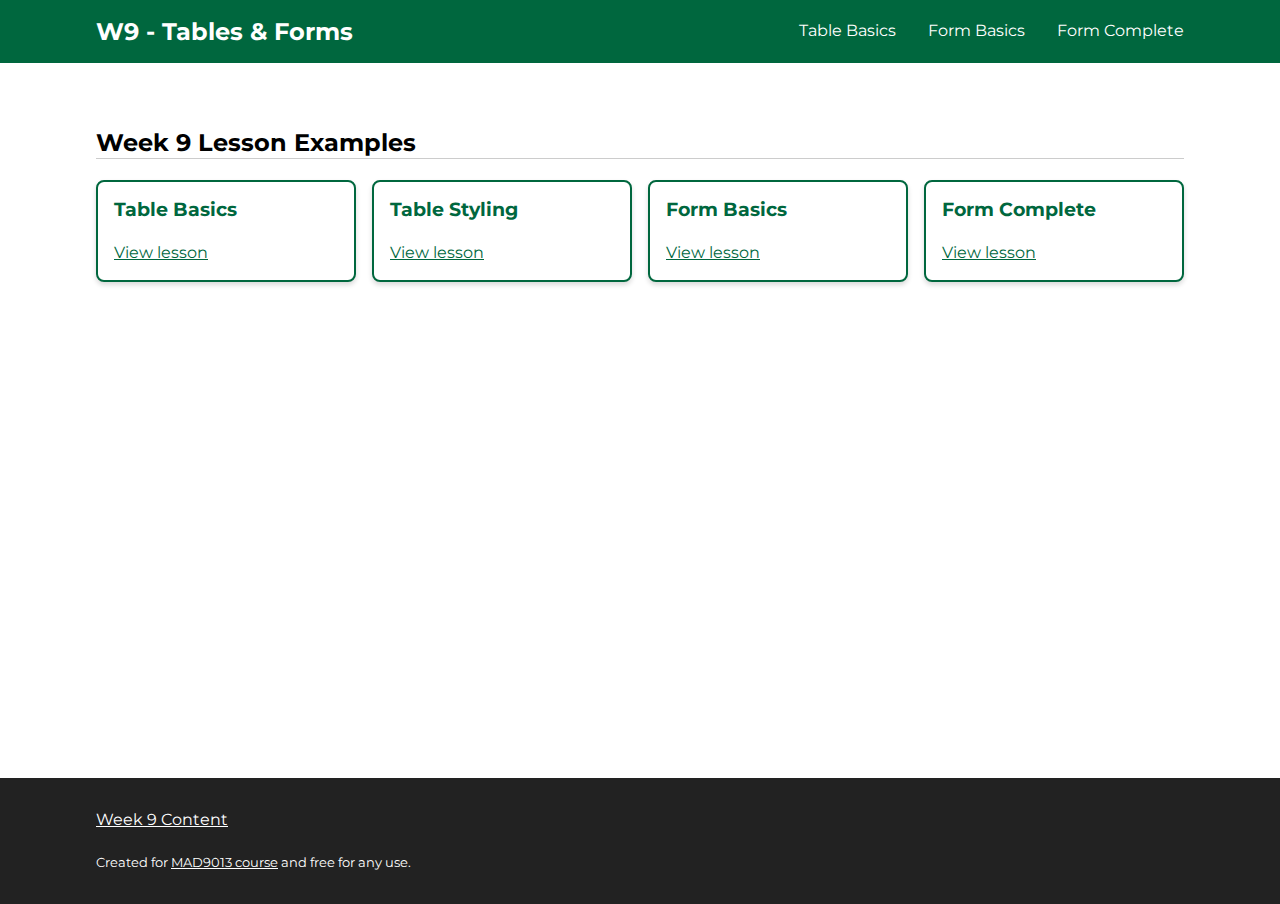
==== index.html @ ce2751e3 "Prep for 2022" ====
<!DOCTYPE html>
<html lang="en">
  <head>
    <meta charset="UTF-8" />
    <meta name="viewport" content="width=device-width, initial-scale=1.0" />
    <title>W9 - Tables &amp; Forms</title>
    <link rel="stylesheet" href="./css/base.css" />
    <link
      href="https://fonts.googleapis.com/css2?family=Montserrat:ital,wght@0,400;0,800;1,400;1,800&display=swap"
      rel="stylesheet"
    />
  </head>
  <body>
    <header class="masthead" role="banner">
      <div class="container">
        <a href="/" class="logo">
          <h1>W9 - Tables &amp; Forms</h1>
        </a>
        <nav id="nav" role="navigation">
          <ul>
            <li><a href="./table-basics.html">Table Basics</a></li>
            <li><a href="./form-basics.html">Form Basics</a></li>
            <li><a href="./form-styling-complete.html">Form Complete</a></li>
          </ul>
        </nav>
        <a class="nav-toggle" href="#nav" aria-label="Click to open mobile nav">
          <span class="tog top"></span>
          <span class="tog middle"></span>
          <span class="tog bottom"></span>
        </a>
      </div>
    </header>

    <main id="main" role="main">
      <section id="examples" class="examples-preview-list">
        <div class="container container-side-padding">
          <h2>Week 9 Lesson Examples</h2>
          <ol class="cards cards-examples">
            <li>
              <a class="card" href="./table-basics.html">
                <h3>Table Basics</h3>
                <span>View lesson</span>
              </a>
            </li>
            <li>
              <a class="card" href="./table-styling.html">
                <h3>Table Styling</h3>
                <span>View lesson</span>
              </a>
            </li>
            <li>
              <a class="card" href="./form-basics.html">
                <h3>Form Basics</h3>
                <span>View lesson</span>
              </a>
            </li>
            <li>
              <a class="card" href="./form-styling-complete.html">
                <h3>Form Complete</h3>
                <span>View lesson</span>
              </a>
            </li>
          </ol>
        </div>
      </section>
    </main>
    <footer class="footer" role="contentinfo">
      <div class="container">
        <p>
          <a
            href="https://mad9013.github.io/F2021/modules/week9/"
            target="_blank"
            >Week 9 Content</a
          >
        </p>
        <small
          >Created for
          <a href="https://mad9013.github.io/F2021/">MAD9013 course</a> and free
          for any use.</small
        >
      </div>
    </footer>
    <div class="click-to-close"></div>
    <script src="./js/main.js"></script>
  </body>
</html>
---- css/base.css ----
@-moz-viewport { width: device-width; scale: 1; }
@-ms-viewport { width: device-width; scale: 1; }
@-o-viewport { width: device-width; scale: 1; }
@-webkit-viewport { width: device-width; scale: 1; }
@viewport { width: device-width; scale: 1; }

html {
box-sizing: border-box;
font: normal 100%/1.3 "Montserrat", -apple-system, BlinkMacSystemFont, "Segoe UI", "Roboto", "Helvetica Neue", Arial,  "Apple Color Emoji", "Segoe UI Emoji", "Segoe UI Symbol", sans-serif;
-moz-text-size-adjust: 100%;
-ms-text-size-adjust: 100%;
-webkit-text-size-adjust: 100%;
text-size-adjust: 100%;
}

*, *::before, *::after {
  box-sizing: inherit;
}

body {
  margin: 0;
}

/* - - - - - - - - - - Typogrophy - - - - - - - - - - */

/* 
Standardizing some basic type styles across my website.
*/


h1, h2, h3, h4, h5, h6, p, ul, ol {
  margin: 0 0 1.3rem;
}

h1 {
  font-size: 3rem;
  color: #00673e;
}

h2,
h1 + .subtitle {
  border-bottom: 1px solid #ccc;
}

h1 + .subtitle {
  font-size: 1.25rem;
  margin: -1rem 0 2rem;
  font-style: italic;
}

a {
  color: #00673e;
  transition:
    color .2s,
    background-color .2s,
    border-color .2s,
    box-shadow .2s;
}

a:hover, a:focus {
  color: #00331f;
}

.btn {
  background-color: #00673e;
  border: 1px solid #017949;
  box-shadow: 0 3px 5px #0004;
  color: #fff;
  padding: .75em 1.25em;
  text-decoration: none;
  text-transform: uppercase;
  font-weight: bold;
  border-radius: 5px;
  display: inline-block;
  cursor: pointer;
  transition:
    color .2s,
    background-color .2s,
    border-color .2s;
}


.btn:hover, .btn:focus {
  background-color: #00331f;
  border-color: #004429;
  color: #fff;
}


/* - - - - - - - - - - Layout - - - - - - - - - - */
/* 
I like to create a collection of reusable classes that help me create consistent layout and spacing on my webpages.
*/

main {
  min-height: calc(100vh - 122px); /* This will expand the size of <main> to push the footer to the bottom on pages with little content */
  padding-top: 63px; /* This padding compensates for the fixed navbar not taking up any space to avoid overlap */
}

.container {
  max-width: 70em;
  margin: 0 auto;
}

section > .container {
  padding-top: 4rem;
  padding-bottom: 4rem;
}

.container-side-padding {
  padding-left: 1rem;
  padding-right: 1rem;
}

.padding-t {
  padding-top: 6rem;
}

.spacing-b {
  padding-bottom: 6rem;
}

.push-4 {
  margin-bottom: 4rem;
}

.text-wrap {
  max-width: 45em;
}

/* - - - - - - - - - - Masthead - - - - - - - - - - */

/* - - - - - - - - - - Nav Toggle - - - - - - - - - - */

.nav-toggle {
  width: 2.5rem;
  height: 1.5rem;
  display: flex;
  flex-direction: column;
  justify-content: space-between;
  position: relative;
}

.nav-toggle .tog {
  width: 100%;
  height: 4px;
  background-color: #fff;
  position: relative;
  transition:
    top .2s,
    bottom .2s,
    opacity .2s,
    transform .2s;
}
.tog.top {
  top: 0;
}

.tog.bottom {
  bottom: 0;
}

.open .top {
  top: 50%;
  transform: translateY(-50%) rotate(45deg);
}

.open .middle {
  opacity: 0;
}

.open .bottom {
  bottom: 50%;
  transform: translateY(50%) rotate(-45deg);
}


@media only screen and (min-width: 45em) {

  .nav-toggle {
    display: none;
  }

}

.click-to-close {
  width: 100vw;
  height: 100vh;
  background-color: #0008;
  position: fixed;
  top: 0;
  left: 0;
  pointer-events: none;
  opacity: 0;
  transition:
    opacity .2s;
}

.click-to-close.open {
  opacity: 1;
  pointer-events: all;
}

/* - - - - - - - - - - End of Nav Toggle - - - - - - - - - - */

.masthead {
  padding: 1rem 0;
  background-color: #00673e;
  position: fixed;
  top: 0;
  left: 0;
  width: 100%;
  z-index: 10000;
}

.masthead .container {
  padding: 0 1rem;
  display: flex;
  justify-content: space-between;
  align-items: center;
}

.masthead a {
  color: #fff;
  text-decoration: none;
  transition:
    opacity .2s;
}

.masthead a[aria-current="page"] {
  text-decoration: underline;
}

.masthead a:hover,
.masthead a:focus {
  opacity: .5;
}

.masthead .logo h1,
.masthead .logo strong {
  color: #fff;
  font-size: 1.5rem;
  margin: 0;
}

.masthead nav {
  position: fixed;
  top: 0;
  right: -66.6666%;
  width: 66.6666vw;
  height: 100vh;
  box-shadow: -2px 3px 5px rgba(0, 0, 0, .15);
  background-color: #00462a;
  transition:
    right .2s,
    top .2s;
}

.masthead nav.open {
  right: 0;
}

.masthead nav ul {
  padding: 6rem 1rem;
  text-align: right;
  margin: 0;
  list-style-type: none;
}

.masthead nav li:not(:last-child) {
  margin-bottom: 1rem;
}

.masthead nav a {
  display: block;
  font-size: 1.25rem;
}

@media only screen and (min-width: 45em) {

  .masthead nav {
    position: static;
    top: auto;
    left: auto;
    width: auto;
    height: auto;
    box-shadow: none;
    z-index: auto;
    background-color: transparent;
  }

  .masthead nav ul {
    display: flex;
    padding: 0;
  }

  .masthead nav li:not(:last-child) {
    margin-bottom: 0;
    margin-right: 2rem;
  }
  
  .masthead nav a {
    display: block;
    font-size: 1rem;
  }

}

/* - - - - - - - - - - Cards - - - - - - - - - - */

.cards {
  list-style-type: none;
  padding: 0;
  display: grid;
  grid-template-columns: 1fr;
  column-gap: 1rem;
  row-gap: 1rem;
}

.cards-examples li {
  display: flex;
}

.cards-examples .card {
  display: flex;
  flex-direction: column;
  justify-content: space-between;
  flex-grow: 2;
  padding: 1rem;
  color: #00673e;
  border: 2px solid #00673e;
  background-color: #fff;
  box-shadow: 0 3px 5px rgba(0, 0, 0, .15);
  border-radius: .5rem;
  text-decoration: none;
}

.cards-examples .card:hover,
.cards-examples .card:focus {
  color: #fff;
  border-color: #fff;
  background-color: #00673e;
  box-shadow: 0 6px 8px rgba(0, 0, 0, .15);
  }

.cards-examples .card span {
  text-decoration: underline;
}

@media only screen and (min-width: 38em) {

  .cards-examples {
    grid-template-columns: repeat(2, 1fr);
  }

}

@media only screen and (min-width: 60em) {

  .cards-examples {
    grid-template-columns: repeat(4, 1fr);
  }

}

/* - - - - - - - - - - Footer - - - - - - - - - - */

.footer {
  background-color: #222;
  color: #fff;
  padding: 2rem 0;
}

.footer .container {
  padding: 0 1rem;
}

.footer a {
  color: #fff;
}

.footer a:hover,
.footer a:focus {
  color: #ffffffaa;
}

/* - - - - - - - - - - Instructor Comment - - - - - - - - - - */

.instructor-comment {
  margin: 1.5rem 0;
  padding: 1rem;
  background-color: #2c8Bd9;
  color: #fff;
  border: 1px solid #1a5c93;
  display: inline-block;
  border-radius: .75rem .75rem .75rem .125rem;
  box-shadow: 0 3px 5px rgba(0, 0, 0, .15);
  max-width: 30rem;
}

.instructor-comment :last-child {
  margin-bottom: 0;
}

.instructor-comment cite {
  font-style: normal;
  font-weight: bold;
}

.instructor-comment a {
  color: #fff;
}

.instructor-comment a:hover,
.instructor-comment a:focus {
  color: #ffffffaa;
}

@media only screen and (min-width: 80em) {

  .ic-left {
    margin-left: -5rem;
  }

}
/* - - - - - - - - - - Helpers - - - - - - - - - - */

.parent-styles {
  border: 4px dashed #ccc;
}

.grid-item {
  border: 3px solid #00673e;
  background-color: #befee4;
  border-radius: .5rem;
  padding: 1rem;
}

.grid-item:nth-child(2) {
  border-color: #67003e;
  background-color: #febee4;
}

.grid-item:nth-child(3) {
  border-color: #673e00;
  background-color: #fee4be;
}

.grid-item:nth-child(4) {
  border-color: #3e6700;
  background-color: #e4febe;
}

.grid-item:nth-child(5) {
  border-color: #003e67;
  background-color: #bee4fe;
}

.grid-item:nth-child(6) {
  border-color: #3e0067;
  background-color: #e4befe;
}

.grid-item:nth-child(7) {
  border-color: #3e6767;
  background-color: #e4fefe;
}

.grid-item:nth-child(8) {
  border-color: #3e3e67;
  background-color: #e4e4fe;
}

.grid-item:nth-child(9) {
  border-color: #676700;
  background-color: #fefebe;
}

.grid-item :last-child {
  margin: 0;
}

/* A nice highlight for when I dropped in code samples */

code {
  background-color: #00000022;
  border: 1px solid #00000044;
  padding: .25rem;
  border-radius: .25rem;
}

/* - - - - - - - - - - Dog Cards - - - - - - - - - - */

.grid-cards {
  list-style-type: none;
  padding: 0;
}

.grid-cards .card {
  display: block;
  color: #00673e;
  border: 2px solid #00673e;
  background-color: #fff;
  box-shadow: 0 3px 5px rgba(0, 0, 0, .15);
  border-radius: .5rem;
  text-decoration: none;
  color: #000;
  overflow: hidden;
}
.grid-cards .card img {
  width: 100%;
}

.grid-cards .card h3 {
  padding: 1rem 1rem 0;
}

.grid-cards .card p {
  padding: 0 1rem;
}

.grid-cards .card .btn {
  margin: 0 1rem 1rem;
}

.grid-cards .card:hover .btn,
.grid-cards .card:focus .btn {
  background-color: #00331f;
  border-color: #004429;
  color: #fff;
}

/* - - - - - - - - - - Mini Web Page - - - - - - - - - - */

.mini-page header,
.mini-page main,
.mini-page aside,
.mini-page footer {
  padding: 1rem;
}

.mini-page header {
  /* display: flex;
  align-items: center;
  justify-content: space-between; */
  background-color: #ccc;
}

.mini-page header .mini-logo {
  font-weight: bold;
  text-transform: uppercase;
  font-size: 2rem;
  margin-bottom: .5rem;
}

.mini-page header a {
  color: #222;
  color: #222;
  text-decoration: none;
  display: inline-block;
}

.mini-page header a:hover,
.mini-page header a:focus {
  color: #999;
}

.mini-page header a:not(:last-child) {
  margin-right: 1rem;
}

.mini-page main {
  min-height: auto;
}

.mini-page aside {
  background-color: #f2f2f2;
}

.mini-page footer {
  background-color: #222;
  color: #ccc;
}
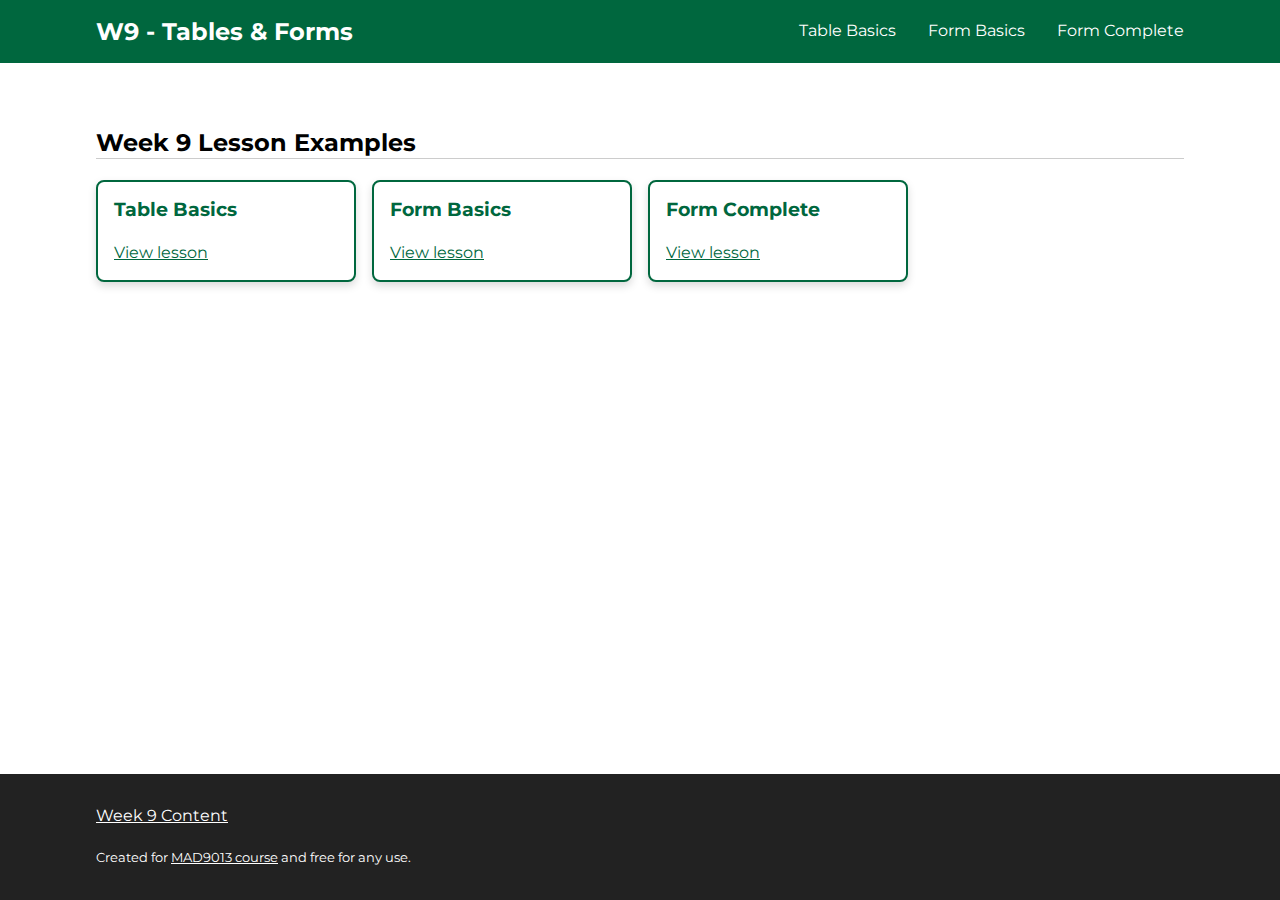
==== commit 3d73a398: "Update ahead of lesson" ====
--- a/index.html
+++ b/index.html
@@ -43,12 +43,6 @@
               </a>
             </li>
             <li>
-              <a class="card" href="./table-styling.html">
-                <h3>Table Styling</h3>
-                <span>View lesson</span>
-              </a>
-            </li>
-            <li>
               <a class="card" href="./form-basics.html">
                 <h3>Form Basics</h3>
                 <span>View lesson</span>
--- a/css/base.css
+++ b/css/base.css
@@ -19,6 +19,9 @@
 
 body {
   margin: 0;
+  display: grid;
+  grid-template-rows: auto 1fr auto;
+  min-height: 100vh;
 }
 
 /* - - - - - - - - - - Typogrophy - - - - - - - - - - */
@@ -39,7 +42,7 @@
 
 h2,
 h1 + .subtitle {
-  border-bottom: 1px solid #ccc;
+  border-bottom: 0.0625rem solid #ccc;
 }
 
 h1 + .subtitle {
@@ -63,16 +66,17 @@
 
 .btn {
   background-color: #00673e;
-  border: 1px solid #017949;
-  box-shadow: 0 3px 5px #0004;
+  border: 0.0625rem solid #017949;
+  box-shadow: 0 0.25rem 0.5rem #0004;
   color: #fff;
   padding: .75em 1.25em;
   text-decoration: none;
   text-transform: uppercase;
   font-weight: bold;
-  border-radius: 5px;
+  border-radius: 0.25rem;
   display: inline-block;
   cursor: pointer;
+  text-align: center;
   transition:
     color .2s,
     background-color .2s,
@@ -91,11 +95,6 @@
 /* 
 I like to create a collection of reusable classes that help me create consistent layout and spacing on my webpages.
 */
-
-main {
-  min-height: calc(100vh - 122px); /* This will expand the size of <main> to push the footer to the bottom on pages with little content */
-  padding-top: 63px; /* This padding compensates for the fixed navbar not taking up any space to avoid overlap */
-}
 
 .container {
   max-width: 70em;
@@ -206,9 +205,8 @@
 .masthead {
   padding: 1rem 0;
   background-color: #00673e;
-  position: fixed;
+  position: sticky;
   top: 0;
-  left: 0;
   width: 100%;
   z-index: 10000;
 }
@@ -249,7 +247,7 @@
   right: -66.6666%;
   width: 66.6666vw;
   height: 100vh;
-  box-shadow: -2px 3px 5px rgba(0, 0, 0, .15);
+  box-shadow: -2px 0.25rem 0.5rem rgba(0, 0, 0, .15);
   background-color: #00462a;
   transition:
     right .2s,
@@ -330,7 +328,7 @@
   color: #00673e;
   border: 2px solid #00673e;
   background-color: #fff;
-  box-shadow: 0 3px 5px rgba(0, 0, 0, .15);
+  box-shadow: 0 0.25rem 0.5rem rgba(0, 0, 0, .15);
   border-radius: .5rem;
   text-decoration: none;
 }
@@ -391,10 +389,10 @@
   padding: 1rem;
   background-color: #2c8Bd9;
   color: #fff;
-  border: 1px solid #1a5c93;
+  border: 0.0625rem solid #1a5c93;
   display: inline-block;
   border-radius: .75rem .75rem .75rem .125rem;
-  box-shadow: 0 3px 5px rgba(0, 0, 0, .15);
+  box-shadow: 0 0.25rem 0.5rem rgba(0, 0, 0, .15);
   max-width: 30rem;
 }
 
@@ -484,7 +482,7 @@
 
 code {
   background-color: #00000022;
-  border: 1px solid #00000044;
+  border: 0.0625rem solid #00000044;
   padding: .25rem;
   border-radius: .25rem;
 }
@@ -501,7 +499,7 @@
   color: #00673e;
   border: 2px solid #00673e;
   background-color: #fff;
-  box-shadow: 0 3px 5px rgba(0, 0, 0, .15);
+  box-shadow: 0 0.25rem 0.5rem rgba(0, 0, 0, .15);
   border-radius: .5rem;
   text-decoration: none;
   color: #000;
